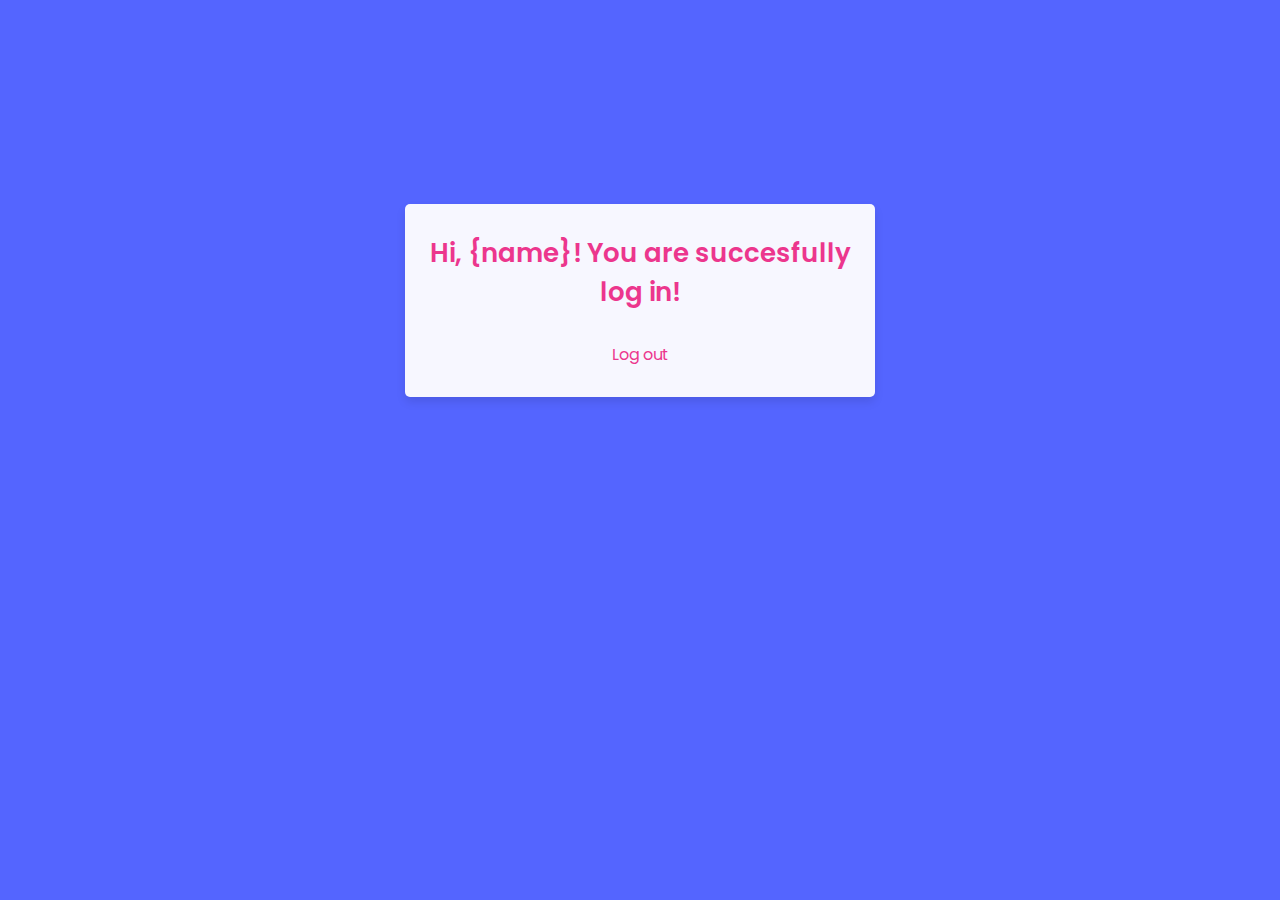
==== protected.html @ f333d132 "Created log in, register and protected pages" ====
<!DOCTYPE html>
<html lang="en">
  <head>
   <head>
    <meta charset="UTF-8" />
    <meta http-equiv="X-UA-Compatible" content="IE=edge" />
    <meta name="viewport" content="width=device-width, initial-scale=1.0" />
    <link
      href="https://cdn.jsdelivr.net/npm/bootstrap@5.2.1/dist/css/bootstrap.min.css"
      rel="stylesheet"
      integrity="sha384-iYQeCzEYFbKjA/T2uDLTpkwGzCiq6soy8tYaI1GyVh/UjpbCx/TYkiZhlZB6+fzT"
      crossorigin="anonymous"
    />
    <script
      src="https://cdn.jsdelivr.net/npm/bootstrap@5.2.1/dist/js/bootstrap.bundle.min.js"
      integrity="sha384-u1OknCvxWvY5kfmNBILK2hRnQC3Pr17a+RTT6rIHI7NnikvbZlHgTPOOmMi466C8"
      crossorigin="anonymous"
    ></script>
    <link rel="stylesheet" href="style.css" />
    <link
      rel="stylesheet"
      href="https://unicons.iconscout.com/release/v4.0.0/css/unicons.css"
    />
    <title>Protected page </title>
    <style>
      .container {
        text-align: center;
        padding: 30px 20px;
      }
      .title {
        padding-bottom: 30px;
      }
    </style>
  </head>
  <body>
    <div class="container">
      <div class="title">
        Hi, {name}! You are succesfully log in! 
      </div>
      <div class="login-signup">
              <span class="text">
                <a href="register.html" class="text signup-text">Log out</a>
              </span>
            </div>
    </div>
  </body>
</html>
---- style.css ----
@import url("https://fonts.googleapis.com/css2?family=Poppins:ital,wght@0,100;0,200;0,300;0,400;0,500;0,600;0,700;0,800;0,900;1,100;1,200;1,300;1,400;1,500;1,600;1,700;1,800;1,900&family=Space+Mono&display=swap");

:root {
  --main-color: #5465ff;
  --accent-color: #ec368d;
  --text-color: #0d1321;
  --second-color: #f7f7ff;
}
* {
  font-family: "Poppins", sans-serif;
  margin: 0;
  padding: 0;
}
body {
  display: flex;
  align-items: center;
  justify-content: center;
  height: 600px;
  background-color: var(--main-color);
  color: var(--text-color);
}

.container {
  position: relative;
  max-width: 430px;
  width: 100%;
  background-color: var(--second-color);
  box-shadow: 0 5px 10px rgba(0, 0, 0, 0.1);
  border-radius: 5px;
}
.container .form {
  padding: 40px;
}

.container .title {
  color: var(--accent-color);
  font-size: 26px;
  font-weight: 600;
  position: relative;
}
.form .title::before {
  content: "";
  position: absolute;
  left: 0;
  bottom: 0;
  height: 3px;
  width: 30px;
  background-color: var(--accent-color);
  border-radius: 25px;
}

.form .input-field {
  position: relative;
  height: 50px;
  width: 100%;
  margin-top: 15px;
}
.input-field input {
  position: absolute;
  height: 100%;
  width: 100%;
  padding: 0 35px;
  border: none;
  outline: none;
  border-bottom: 2px solid #ccc;
  border-top: 2px solid transparent;
  transition: all 0.2s ease-in-out;
}
.input-field svg {
  position: absolute;
  top: 25%;
  transform: translate(-50%);
  color: #ccc;
  left: 5%;
}
.input-field input:focus:valid {
  border-bottom-color: var(--accent-color);
}
.form .button {
  margin-top: 35px;
  text-align: center;
}

.form .button input {
  border: none;
  background-color: var(--accent-color);
  color: var(--second-color);
  width: 100%;
  padding: 10px;
  border-radius: 5px;
  font-weight: 500;
  letter-spacing: 1px;
  font-size: 15px;
  cursor: pointer;
  transition: all 0.2s ease-in-out;
}

.button input:hover {
  background-color: #5465ff;
  cursor: pointer;
}
.form .login-signup {
  margin-top: 20px;
  text-align: center;
  color: var(--text-color);
  font-size: 13px;
}

.login-signup a {
  text-decoration: none;
  color: var(--accent-color);
}
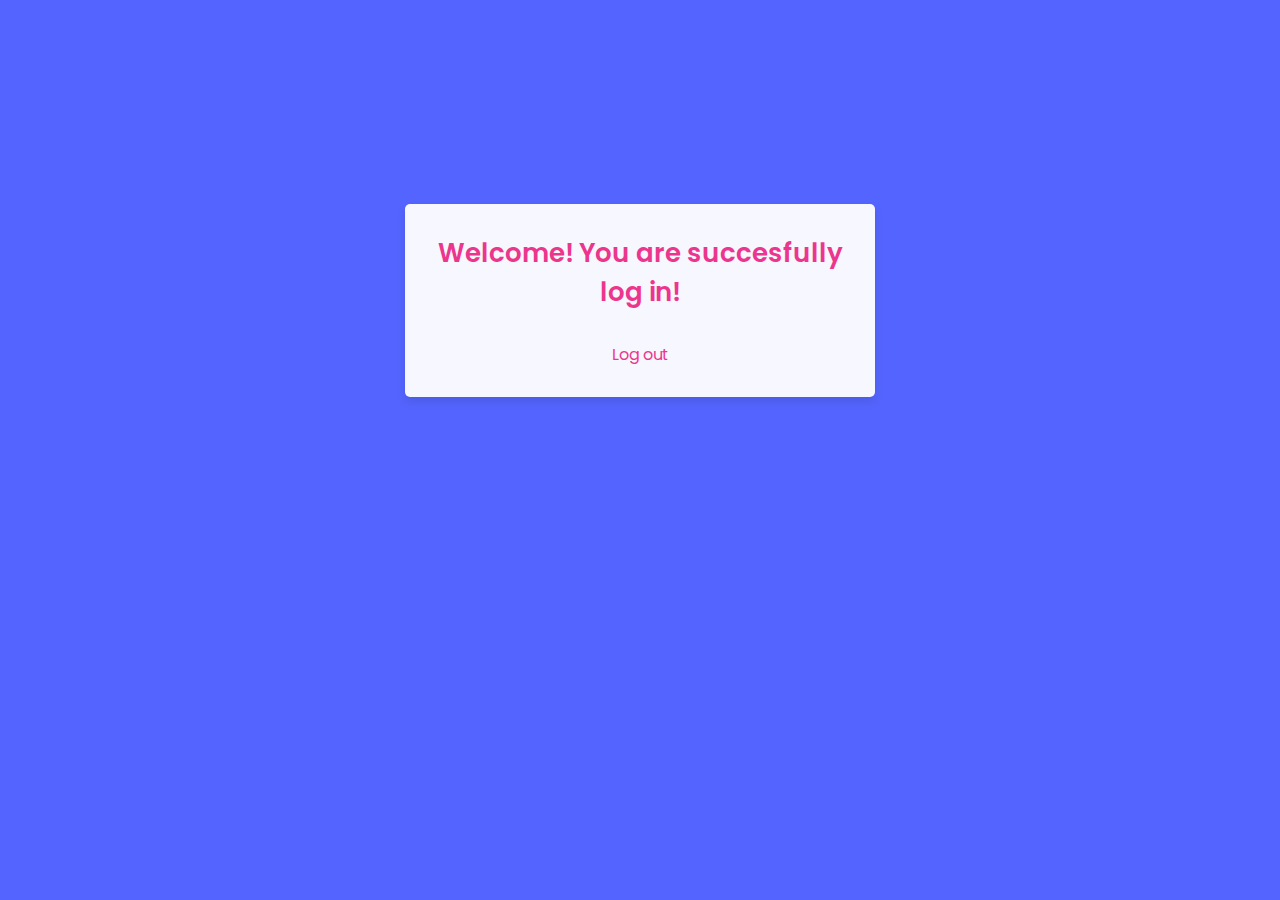
==== commit d892075f: "Modernised protected page" ====
--- a/protected.html
+++ b/protected.html
@@ -35,7 +35,7 @@
   <body>
     <div class="container">
       <div class="title">
-        Hi, {name}! You are succesfully log in! 
+        Welcome! You are succesfully log in! 
       </div>
       <div class="login-signup">
               <span class="text">
